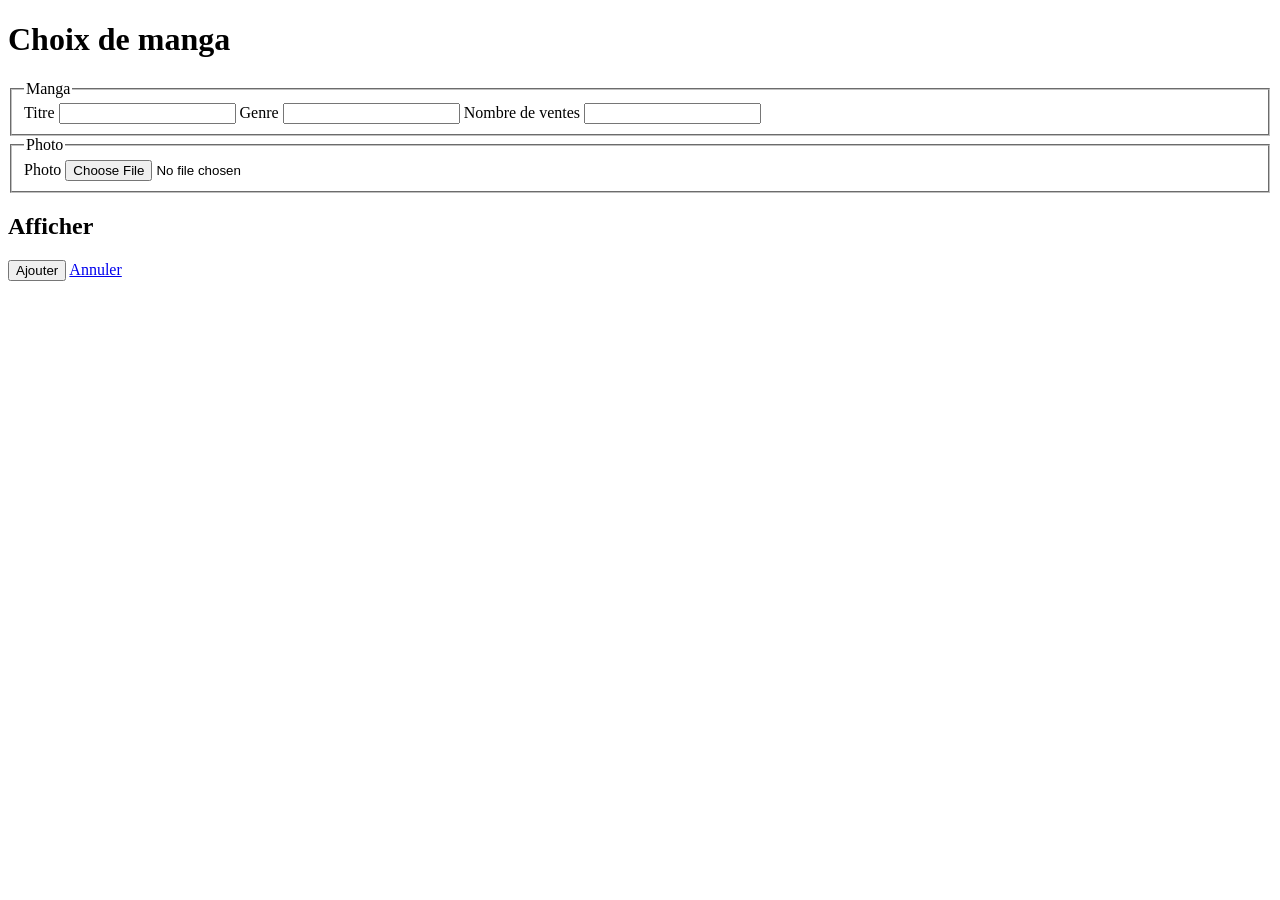
==== index.html @ be52be07 "Mon premier commit" ====
<!DOCTYPE html>
<html lang="en">

<head>
  <meta charset="UTF-8">
  <meta name="viewport" content="width=device-width, initial-scale=1.0">
  <script src="js/script.js" defer></script>
  <link rel="stylesheet" href="css/styles.css">
  <title>Projet</title>
</head>

<body>
  <main>
    <h1>Choix de manga</h1>

    <section>
      <form onsubmit="afficherCarte(event);" action=''>
        <fieldset>
          <legend>Manga</legend>

          <label for="manga">Titre</label>
          <input type='text' name='nom' id="manga">


          <label for="genre">Genre</label>
          <input type='text' name='genre' id="genre">


          <label for="nbventes">Nombre de ventes</label>
          <input type='number' name='nbventes' id='nbventes'>

        </fieldset>
      </form>
    </section>

    <section>
      <fieldset>
        <legend>Photo</legend>

        <label for="photo">Photo</label>
        <input type='file' name='photo' id='photo'>



      </fieldset>
    </section>

    <section>
      <h1>Afficher</h1>
      <p id="affichermanga"></p>
      <p id="affichergenre"></p>
      <p id="affichernbventes"></p>
      <p id="afficherphoto"></p>
    </section>

    </section>
    <section class="form-buttons">
      <button type="submit" name="ajouter">Ajouter</button>
      <a href="index.html" class="btn-cancel">Annuler</a>
    </section>
  </main>
  <footer></footer>
</body>

</html>
---- css/styles.css ----
form {
    border-radius: 20px;
}
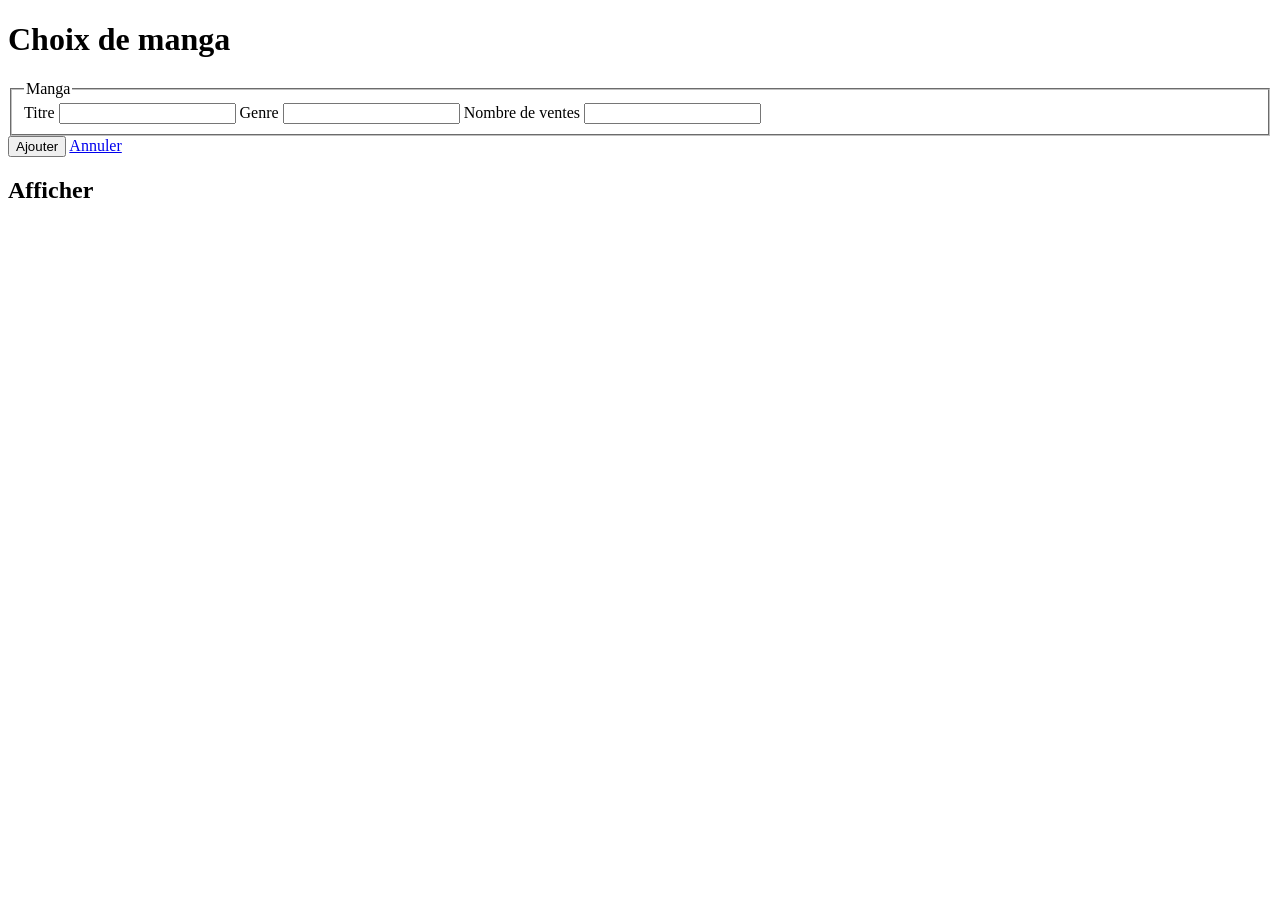
==== commit 18fe80a2: "correction - formulaire fonctionnel" ====
--- a/index.html
+++ b/index.html
@@ -1,65 +1,67 @@
 <!DOCTYPE html>
-<html lang="en">
+<html lang="fr">
 
 <head>
   <meta charset="UTF-8">
   <meta name="viewport" content="width=device-width, initial-scale=1.0">
+
   <script src="js/script.js" defer></script>
   <link rel="stylesheet" href="css/styles.css">
+
   <title>Projet</title>
 </head>
 
 <body>
+
   <main>
+
     <h1>Choix de manga</h1>
 
     <section>
-      <form onsubmit="afficherCarte(event);" action=''>
+
+      <form onsubmit="afficherCarte(event)">
+
         <fieldset>
+
           <legend>Manga</legend>
 
           <label for="manga">Titre</label>
-          <input type='text' name='nom' id="manga">
-
+          <input type="text" name="titre" id="manga">
 
           <label for="genre">Genre</label>
-          <input type='text' name='genre' id="genre">
-
+          <input type="text" name="genre" id="genre">
 
           <label for="nbventes">Nombre de ventes</label>
-          <input type='number' name='nbventes' id='nbventes'>
+          <input type="number" name="nbventes" id="nbventes">
 
         </fieldset>
+
+        <section class="form-buttons">
+
+          <button type="submit">Ajouter</button>
+
+          <a href="index.html" class="btn-cancel">Annuler</a>
+
+        </section>
+
       </form>
+
     </section>
 
     <section>
-      <fieldset>
-        <legend>Photo</legend>
 
-        <label for="photo">Photo</label>
-        <input type='file' name='photo' id='photo'>
+      <h1>Afficher</h1>
 
-
-
-      </fieldset>
-    </section>
-
-    <section>
-      <h1>Afficher</h1>
       <p id="affichermanga"></p>
       <p id="affichergenre"></p>
       <p id="affichernbventes"></p>
-      <p id="afficherphoto"></p>
+
     </section>
 
-    </section>
-    <section class="form-buttons">
-      <button type="submit" name="ajouter">Ajouter</button>
-      <a href="index.html" class="btn-cancel">Annuler</a>
-    </section>
   </main>
+
   <footer></footer>
+
 </body>
 
 </html>
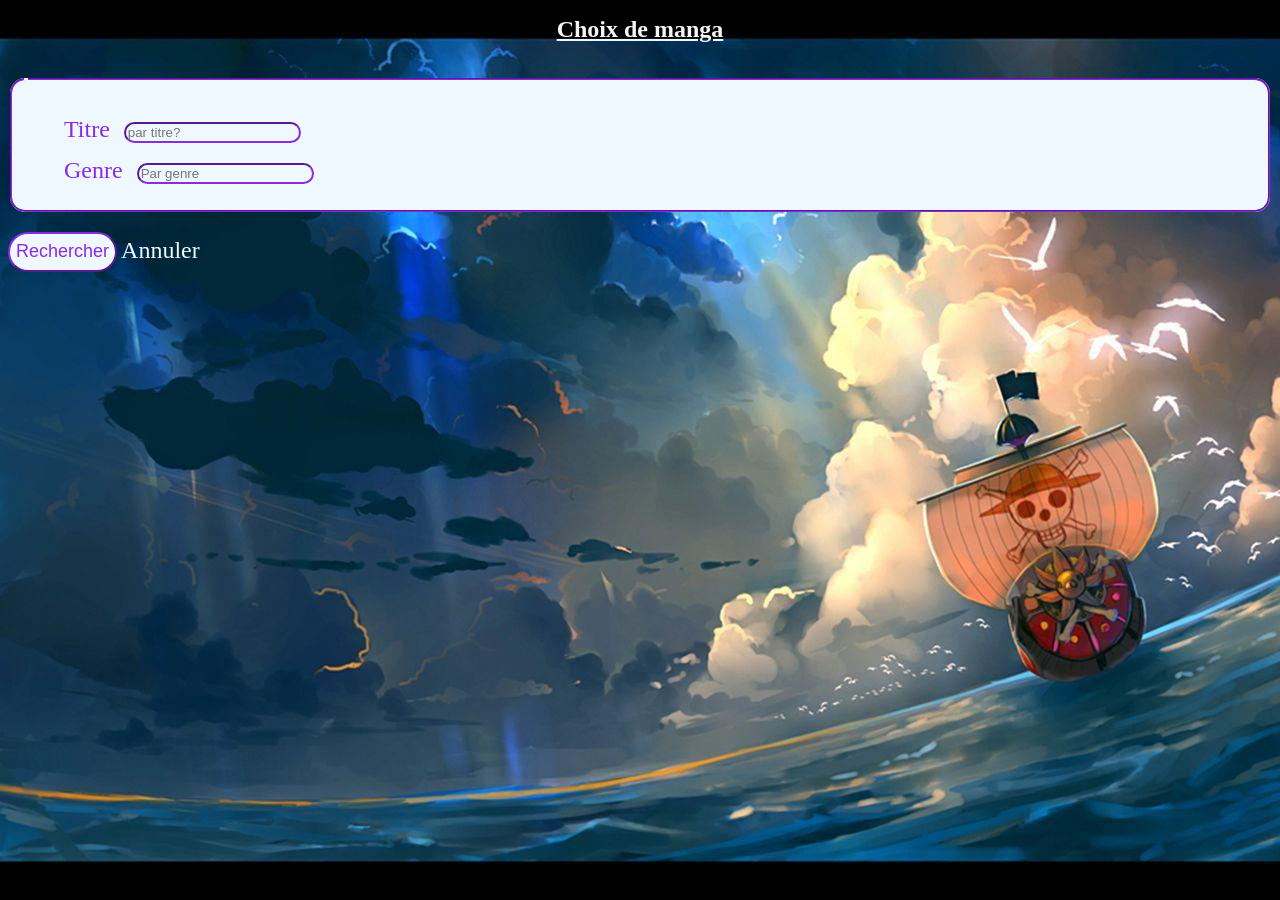
==== commit 76e57ffd: "changement du tableau en petits tableaux" ====
--- a/index.html
+++ b/index.html
@@ -17,30 +17,30 @@
 
     <h1>Choix de manga</h1>
 
-    <section>
+    <section id="formulaire">
 
       <form onsubmit="afficherCarte(event)">
 
         <fieldset>
 
-          <legend>Manga</legend>
+          <legend></legend>
+          <ul>
+            <li> <label for="manga">Titre</label>
+              <input type="text" placeholder="par titre?" name="manga" id="manga">
+            </li>
 
-          <label for="manga">Titre</label>
-          <input type="text" name="titre" id="manga">
+            <li> <label for="genre">Genre</label>
+              <input type="text" placeholder="Par genre" name="genre" id="genre">
+            </li>
 
-          <label for="genre">Genre</label>
-          <input type="text" name="genre" id="genre">
-
-          <label for="nbventes">Nombre de ventes</label>
-          <input type="number" name="nbventes" id="nbventes">
-
+          </ul>
         </fieldset>
 
-        <section class="form-buttons">
+        <section id="form-button">
 
-          <button type="submit">Ajouter</button>
+          <button type="submit">Rechercher</button>
 
-          <a href="index.html" class="btn-cancel">Annuler</a>
+          <a href="index.html" id="btn-cancel">Annuler</a>
 
         </section>
 
@@ -48,13 +48,13 @@
 
     </section>
 
-    <section>
+    <section id="afficher">
 
       <h1>Afficher</h1>
-
+      <p id="message"></p>
       <p id="affichermanga"></p>
       <p id="affichergenre"></p>
-      <p id="affichernbventes"></p>
+      <img id="afficherimage" src="" alt="">
 
     </section>
 
--- a/css/styles.css
+++ b/css/styles.css
@@ -1,3 +1,96 @@
-form {
-    border-radius: 20px;
+body {
+    background-image: url("/images/2354322.jpg");
+}
+
+h1 {
+    color: whitesmoke;
+    font-size: x-large;
+    text-align: center;
+    text-decoration: underline;
+}
+
+label {
+    color: blueviolet;
+    font-size: x-large;
+    margin-right: 10px;
+}
+
+ul {
+    list-style: none;
+}
+
+input {
+    background-color: aliceblue;
+    border-color: blueviolet;
+    border-radius: 40px;
+    margin-top: 20px;
+    transition: background-color 0.3s ease;
+}
+
+input:hover {
+    background-color: rgba(155, 6, 219, 0.315);
+}
+
+button {
+    background-color: aliceblue;
+    border-color: blueviolet;
+    border-radius: 40px;
+    margin-top: 20px;
+    color: blueviolet;
+    height: 40px;
+    width: fit-content;
+    font-size: Large;
+    transition: background-color 0.3s ease;
+}
+
+button:hover {
+    background-color: rgba(155, 6, 219, 0.315);
+}
+
+#afficher {
+    display: none;
+    color: blueviolet;
+    font-size: larger;
+    margin-top: 40px;
+    text-align: center;
+    background-color: aliceblue;
+    border: 2px solid blueviolet;
+    border-radius: 70px;
+    width: fit-content;
+    margin-left: auto;
+    margin-right: auto;
+    padding: 30px;
+}
+
+fieldset {
+    background-color: aliceblue;
+    border-color: blueviolet;
+    border-radius: 15px;
+}
+
+#formulaire {
+    justify-items: center;
+    margin-top: 35px;
+}
+
+#btn-cancel {
+    text-decoration: none;
+    color: aliceblue;
+    font-size: x-large;
+}
+
+#afficherimage {
+    height: 300px;
+    width: 350px;
+    margin-top: 10px;
+    border-radius: 10px;
+}
+
+#affichermanga,
+#affichergenre {
+    font-size: x-large;
+}
+
+#message {
+    color: violet
 }
